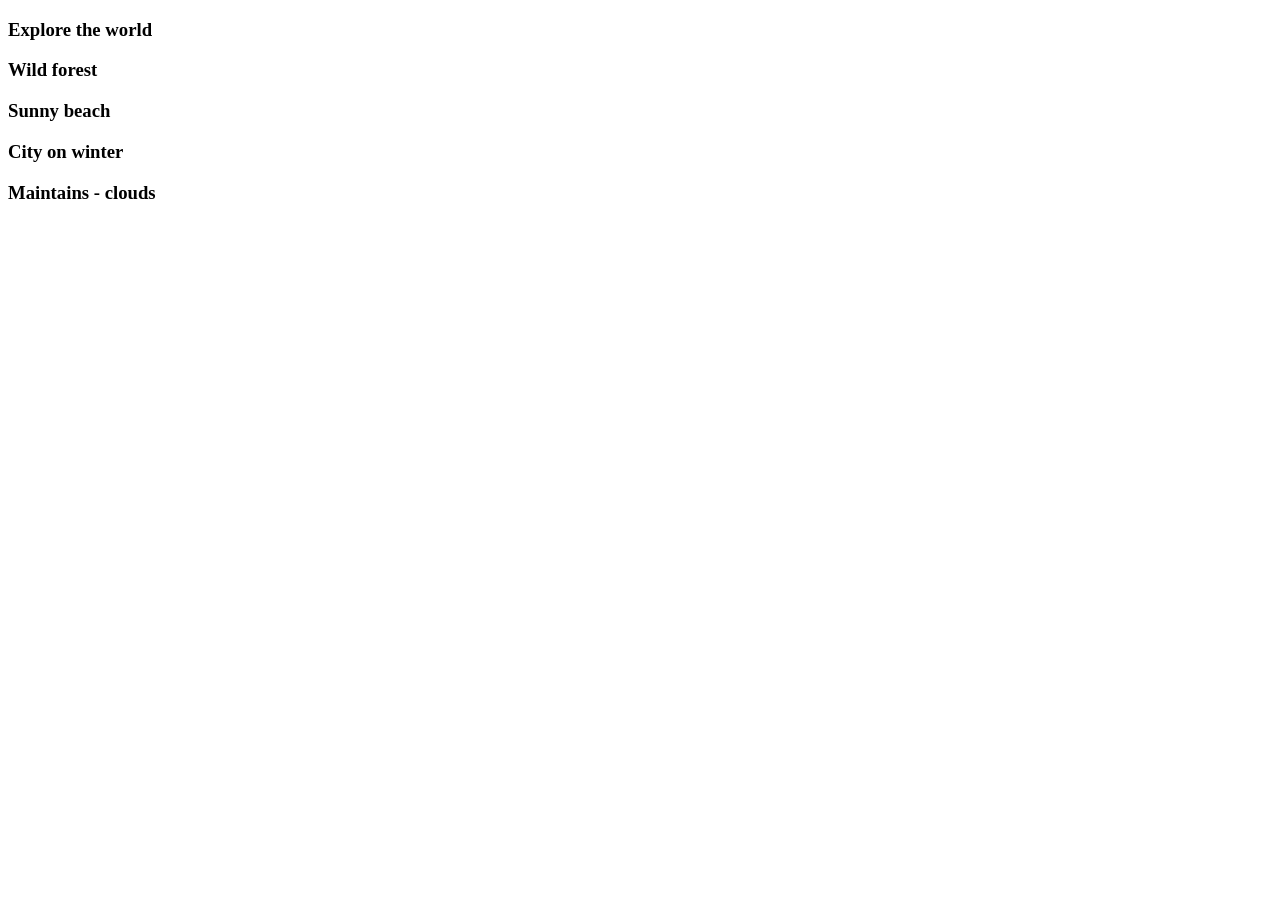
==== 01-expanding-cards/index.html @ 13b16635 "first commit" ====
<!DOCTYPE html>
<html lang="en">

<head>
    <meta charset="UTF-8">
    <meta name="viewport" content="width=device-width, initial-scale=1.0">
    <title>Expanding cards</title>
</head>

<body>
    <div class="container">
        <div class="panel active"
            style="background-image: url(https://static0.thetravelimages.com/wordpress/wp-content/uploads/2022/12/china-s-hangzhou-bay-bridge.jpg?w=1200&h=675&fit=crop)">
            <h3>Explore the world</h3>
        </div>
        <div class="panel active"
            style="background-image: url(https://images.unsplash.com/photo-1610028877875-a1810b68db5c?fm=jpg&q=60&w=3000&auto=format&fit=crop&ixlib=rb-4.1.0&ixid=M3wxMjA3fDB8MHxzZWFyY2h8M3x8d2lsZCUyMGZvcmVzdHxlbnwwfHwwfHx8MA%3D%3D)">
            <h3>Wild forest</h3>
        </div>
        <div class="panel active" style="background-image: url(https://www.visitnessebar.bg/files/17631312424285.jpg)">
            <h3>Sunny beach</h3>
        </div>
        <div class="panel active"
            style="background-image: url(https://qz.com/cdn-cgi/image/width=1920,quality=85,format=auto/https://assets.qz.com/media/chanan-greenblatt-684kZ4oqB6c-unsplash.jpg)">
            <h3>City on winter</h3>
        </div>
        <div class="panel active"
            style="background-image: url(https://curlytales.com/wp-content/uploads/2023/05/Cloudy-Hills.jpg)">
            <h3>Maintains - clouds</h3>
        </div>
    </div>
</body>

</html>
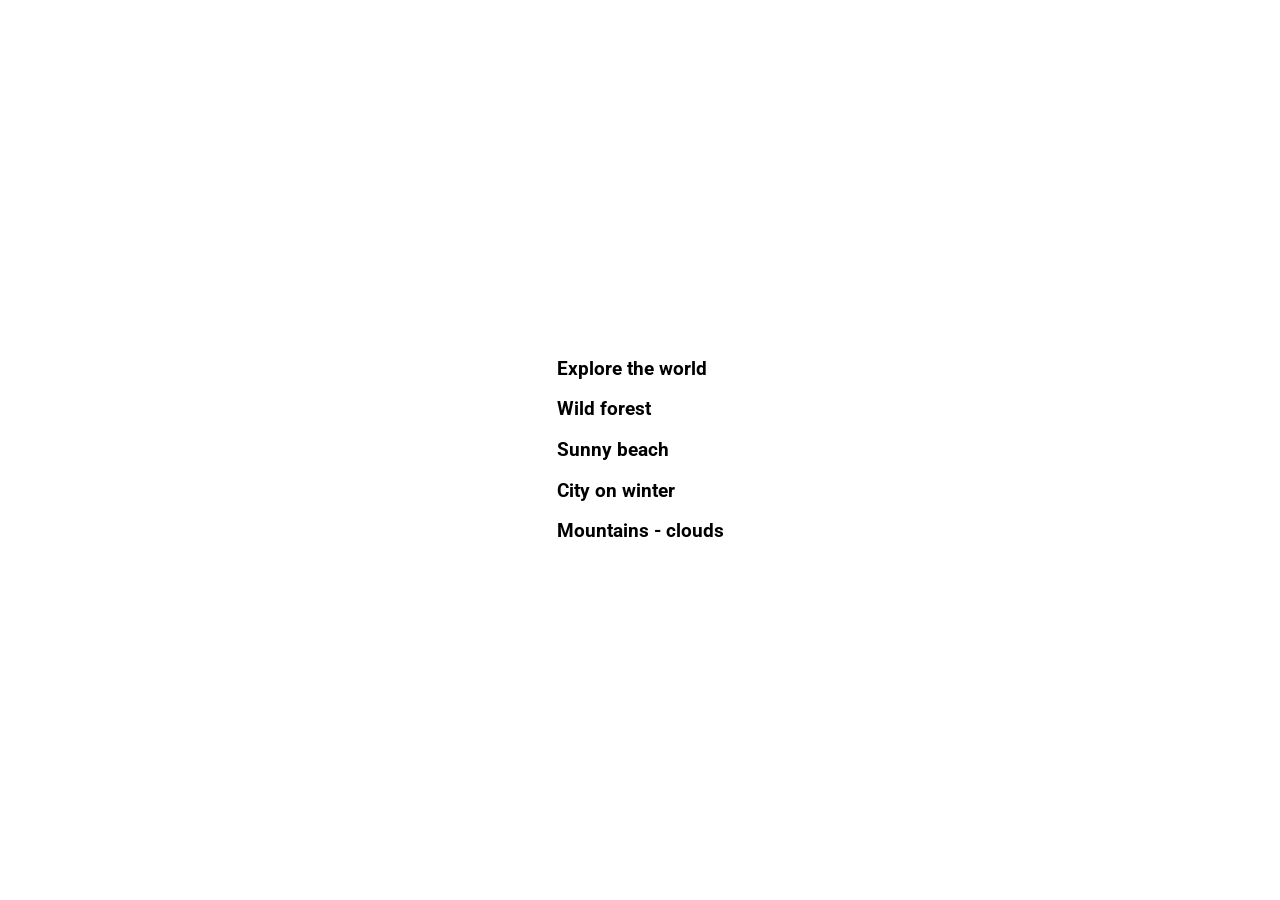
==== commit 6849a533: "fixing typo" ====
--- a/01-expanding-cards/index.html
+++ b/01-expanding-cards/index.html
@@ -4,6 +4,7 @@
 <head>
     <meta charset="UTF-8">
     <meta name="viewport" content="width=device-width, initial-scale=1.0">
+    <link rel="stylesheet" href="./style.css">
     <title>Expanding cards</title>
 </head>
 
@@ -26,7 +27,7 @@
         </div>
         <div class="panel active"
             style="background-image: url(https://curlytales.com/wp-content/uploads/2023/05/Cloudy-Hills.jpg)">
-            <h3>Maintains - clouds</h3>
+            <h3>Мountains - clouds</h3>
         </div>
     </div>
 </body>
--- a/01-expanding-cards/style.css
+++ b/01-expanding-cards/style.css
@@ -0,0 +1,15 @@
+@import url('https://fonts.googleapis.com/css2?family=Roboto:ital,wght@0,100..900;1,100..900&display=swap');
+
+* {
+  box-sizing: border-box;
+}
+
+body {
+  font-family: 'Roboto', 'sans-serif';
+  display: flex;
+  align-items: center;
+  justify-content: center;
+  height: 100vh;
+  overflow: hidden;
+  margin: 0;
+}
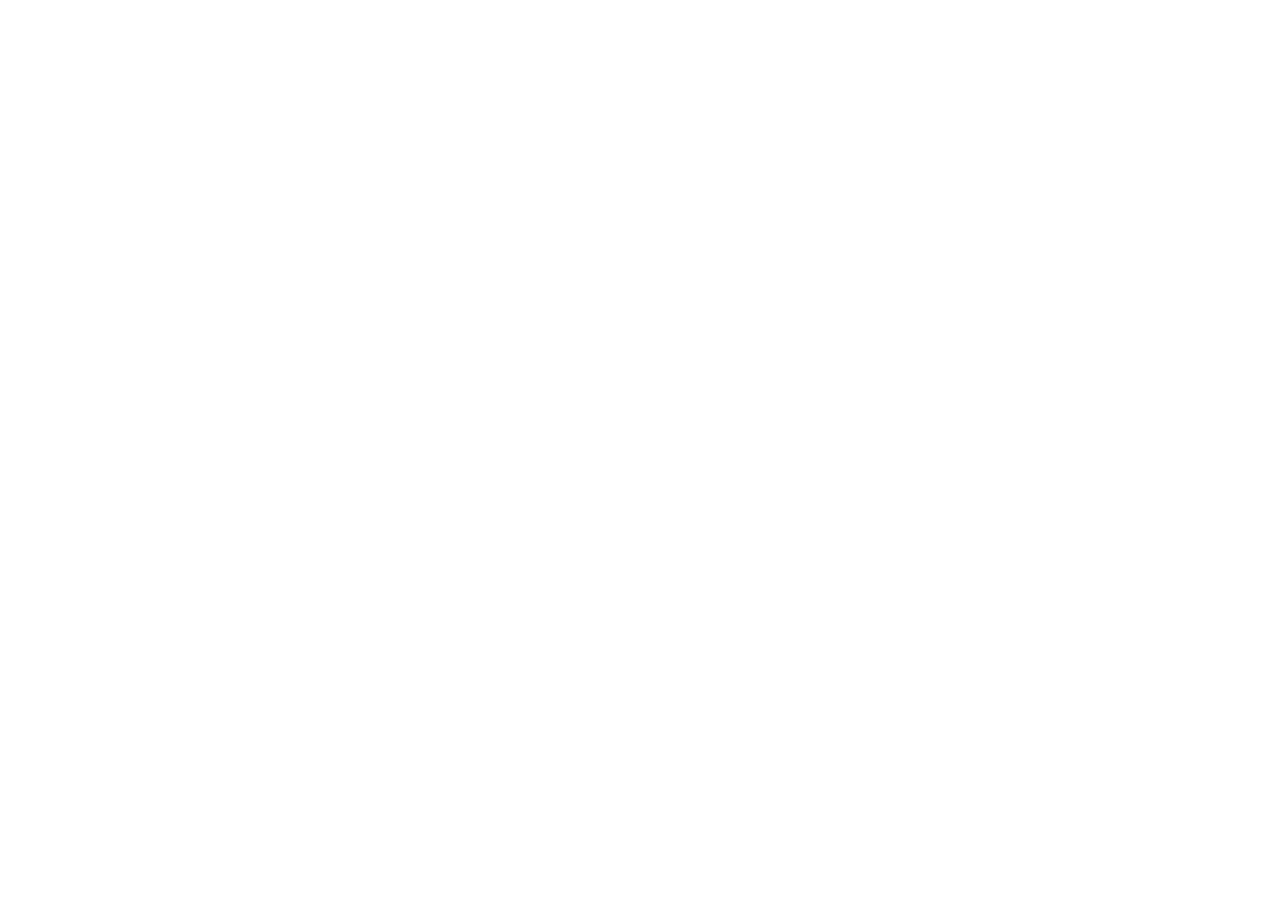
==== commit 19e31f35: "removing class active from panels 02 to 05" ====
--- a/01-expanding-cards/index.html
+++ b/01-expanding-cards/index.html
@@ -14,18 +14,18 @@
             style="background-image: url(https://static0.thetravelimages.com/wordpress/wp-content/uploads/2022/12/china-s-hangzhou-bay-bridge.jpg?w=1200&h=675&fit=crop)">
             <h3>Explore the world</h3>
         </div>
-        <div class="panel active"
+        <div class="panel"
             style="background-image: url(https://images.unsplash.com/photo-1610028877875-a1810b68db5c?fm=jpg&q=60&w=3000&auto=format&fit=crop&ixlib=rb-4.1.0&ixid=M3wxMjA3fDB8MHxzZWFyY2h8M3x8d2lsZCUyMGZvcmVzdHxlbnwwfHwwfHx8MA%3D%3D)">
             <h3>Wild forest</h3>
         </div>
-        <div class="panel active" style="background-image: url(https://www.visitnessebar.bg/files/17631312424285.jpg)">
+        <div class="panel" style="background-image: url(https://www.visitnessebar.bg/files/17631312424285.jpg)">
             <h3>Sunny beach</h3>
         </div>
-        <div class="panel active"
+        <div class="panel"
             style="background-image: url(https://qz.com/cdn-cgi/image/width=1920,quality=85,format=auto/https://assets.qz.com/media/chanan-greenblatt-684kZ4oqB6c-unsplash.jpg)">
             <h3>City on winter</h3>
         </div>
-        <div class="panel active"
+        <div class="panel"
             style="background-image: url(https://curlytales.com/wp-content/uploads/2023/05/Cloudy-Hills.jpg)">
             <h3>Мountains - clouds</h3>
         </div>
--- a/01-expanding-cards/style.css
+++ b/01-expanding-cards/style.css
@@ -13,3 +13,63 @@
   overflow: hidden;
   margin: 0;
 }
+
+.container {
+  display: flex;
+  width: 90vw;
+}
+
+.panel {
+  /* flex: 0.5; - съкратената версия на доните стойности */
+  flex-grow: 0.5;
+  flex-shrink: 1;
+  flex-basis: 0%;
+  transition: flex 0.7s ease-in;
+
+  position: relative;
+  height: 80vh;
+  margin: 10px;
+
+  /* background-size: auto 100%; - във видеото това използва. Да видим защо */
+  background-size: cover;
+  background-position: center;
+  background-repeat: no-repeat;
+
+  border-radius: 50px;
+  color: #fff;
+  cursor: pointer;
+}
+
+.panel h3 {
+  position: absolute;
+  bottom: 20px;
+  left: 20px;
+  margin: 0;
+  font-size: 24px;
+  opacity: 0;
+}
+
+/* Style cards when they are open */
+.panel.active {
+  flex-grow: 5;
+  flex-shrink: 1;
+  flex-basis: 0%;
+  /* shorthanded: flex: 5; */
+}
+
+.panel.active h3 {
+  opacity: 1;
+}
+
+/* Responsive design */
+@media (max-width: 480px) {
+  .container {
+    width: 100vw;
+  }
+
+  /* Removing last two cards */
+  .panel:nth-of-type(4),
+  .panel:nth-of-type(5) {
+    display: none;
+  }
+}
